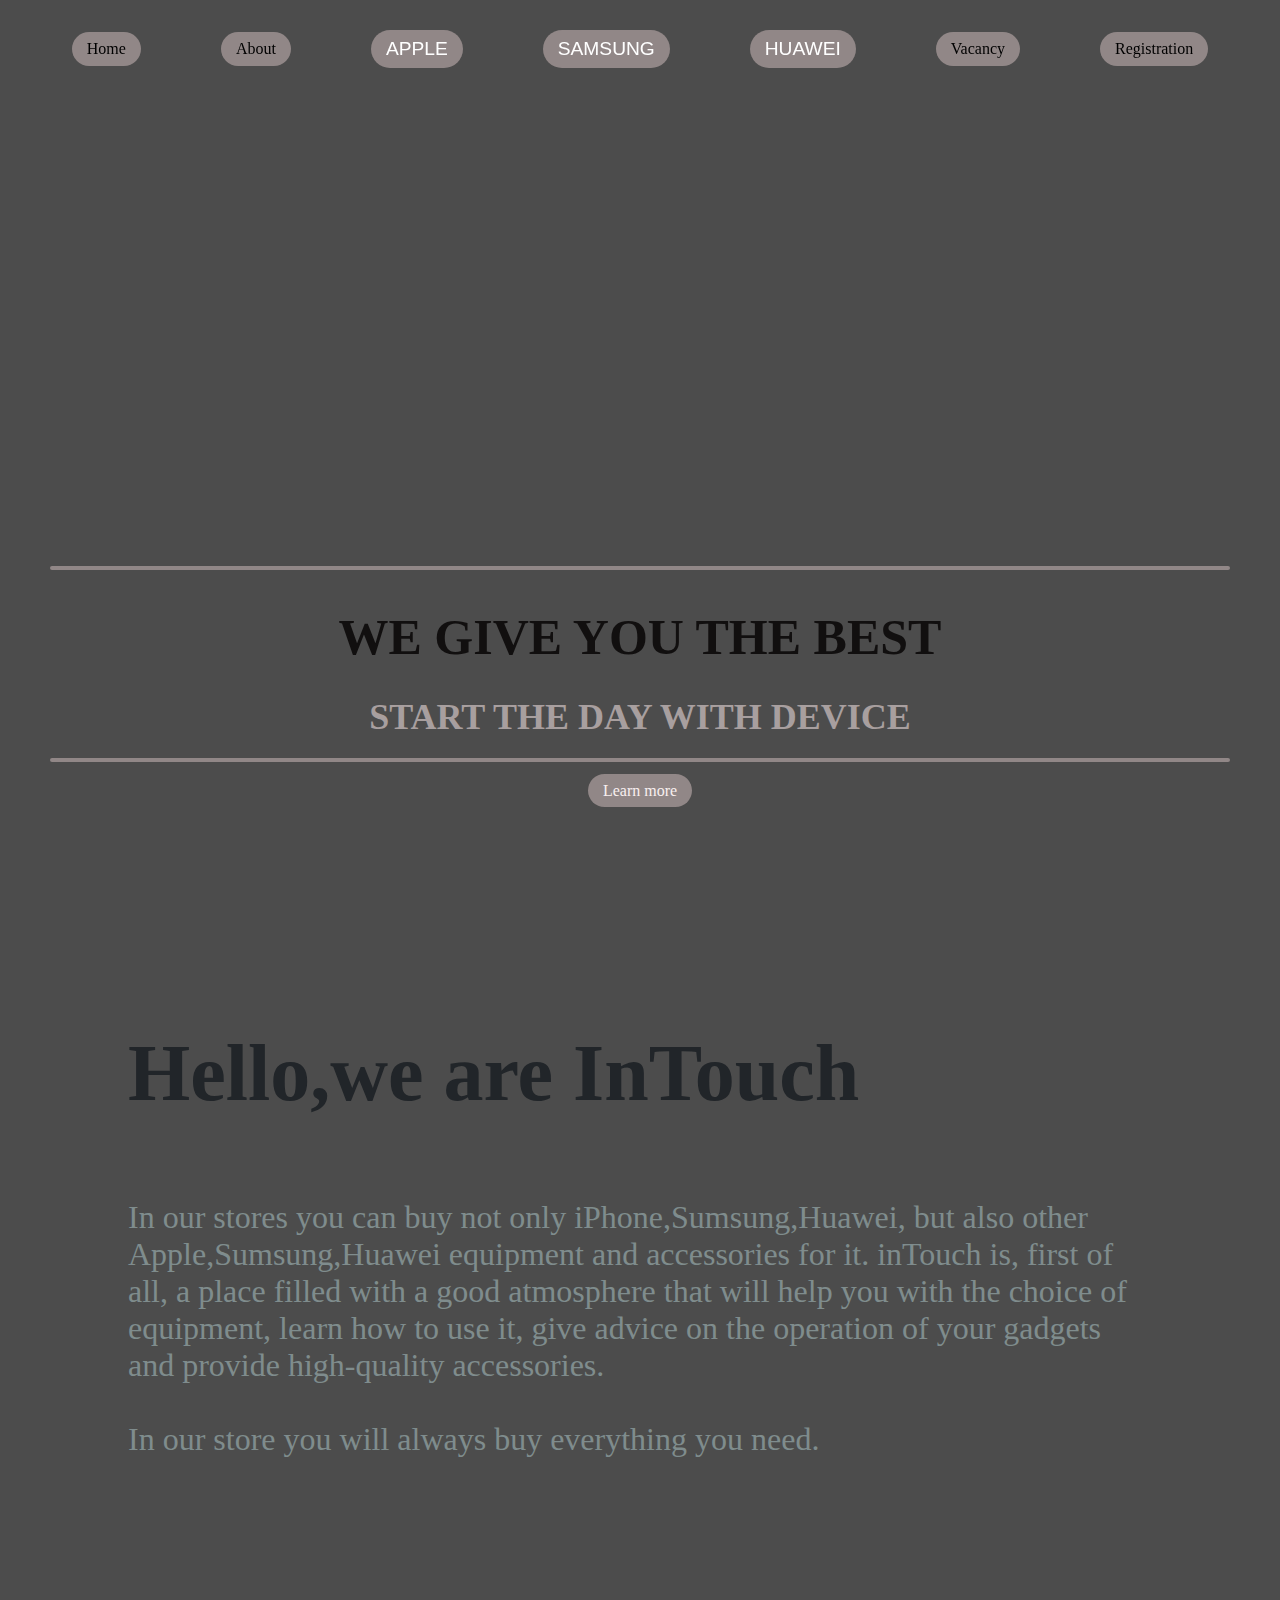
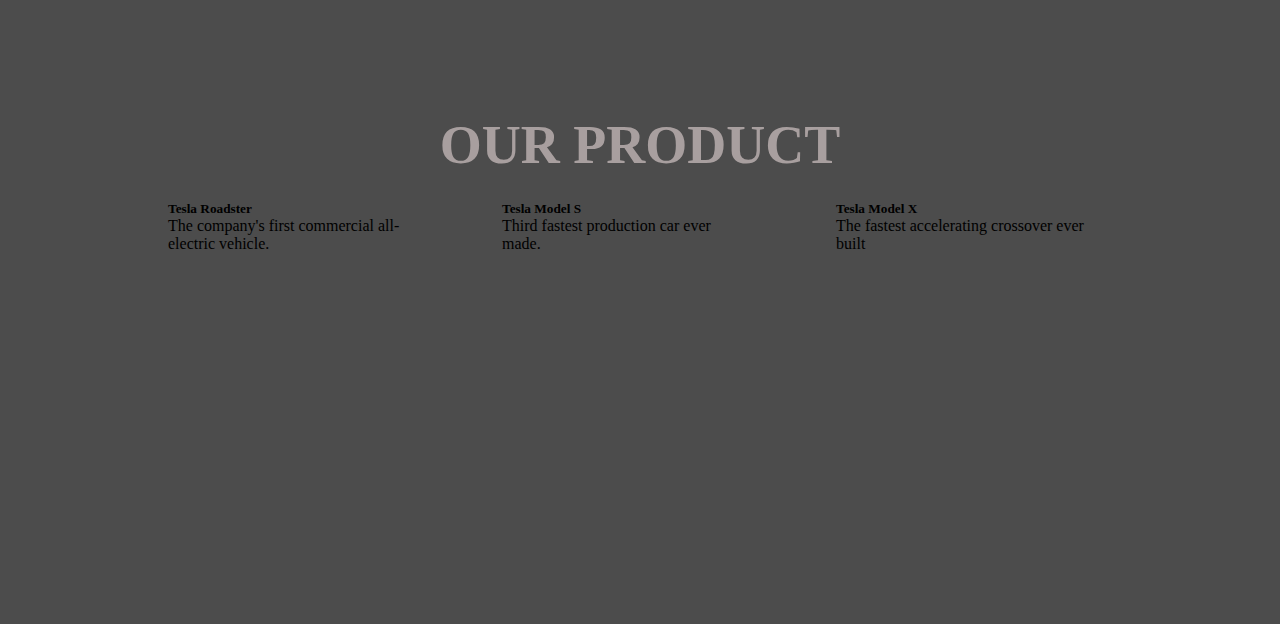
==== index.html @ 9c396df7 "i commit" ====
<!DOCTYPE html>
<html lang="en">
<head>
    <meta charset="UTF-8">
    <meta http-equiv="X-UA-Compatible" content="IE=edge">
    <meta name="viewport" content="width=device-width, initial-scale=1.0">
    <link rel="shortcut icon" href="C:\Users\Asus\OneDrive\Рабочий стол\IMG_2872.PNG">
    <link rel="stylesheet" href="index.css">
    <title>In Touch</title>
</head>
<body>
 
   <nav class="navigation">
   
    <ul class="links"> 
       <nav class="t1"> <li class="ctn"><a href=""style="text-decoration:none;color:black" >Home</a></li></nav>
       <nav class="t7">  <li class="ctn"><a href=""style="text-decoration:none;color:black">About</a></li></nav> 
       <nav class="t2"> <li class="ctn"><a href="apple.htmlS"style="text-decoration:none;color:white">APPLE</a></li></nav> 
       <nav class="t3">  <li class="ctn"><a href=""style="text-decoration:none;color:white" >SAMSUNG</a></li></nav> 
        <nav class="t4"> <li class="ctn"><a href=""style="text-decoration:none;color:white" >HUAWEI</a></li></nav> 
         <nav class="t5">  <li class="ctn"><a href=""style="text-decoration:none;color:black">Vacancy</a></li></nav> 
         <nav class="t6">  <li class="ctn"><a href=""style="text-decoration:none;color:black">Registration</a></li></nav> 
         
    </ul>
</nav> 
<header>
       
    <div class="head">
        <div class="line"></div>
       <div class="img"><img src="C:\Users\Nurislam\Desktop\boom.PNG"width="800" alt=""></div>
 
       <h1>WE GIVE YOU THE BEST</h1>
       <h2>START THE DAY WITH DEVICE</h2>
        
        
        <div class="line"></div>
       <div class="t6"><a href="#" class="ctn">Learn more</a></div>
    </div>
</header>



<div class="learn">      
    <div class="about">
            <h2>Hello,we are InTouch</h2>
           
     <p>In our stores you can buy not only iPhone,Sumsung,Huawei, but also other Apple,Sumsung,Huawei equipment and accessories for it. inTouch is, first of all, a place filled with a good atmosphere that will help you with the choice of equipment, learn how to use it, give advice on the operation of your gadgets and provide high-quality accessories.
    <br>
    <br>
    
               In our store you will always buy everything you need. </p>

    </div>
   
</div>
<div class="cards">
    <h1>OUR PRODUCT</h1>
<div class="card0 card1">
    <h5>Tesla Roadster </h5>
    <p>The company's first commercial all-electric vehicle.</p>
</div>
<div class="card0 card2">
    <h5>Tesla Model S </h5>
    <p>Third fastest production car ever made.</p>
</div>
<div class="card0 card3">
    <h5>Tesla Model X  </h5>
    <p>The fastest accelerating crossover ever built</p>
</div>
</div>


















</body>
</html>
---- index.css ----
*{
    margin:0;
    padding: 0;
    box-sizing: border-box;
    

}
html{
    scroll-behavior: smooth;
}


ul{
    list-style: none;
}
.links{
    display: flex;
    align-items: center;


}
.t2{
    font-family:sans-serif;
   font-size: larger;
  
}
.t3{
    font-family:sans-serif;
   font-size: larger;
  
}
.t4{
    font-family:sans-serif;
   font-size: larger;
  
}

.t1:hover{
    transform: translateY(-3px);
    transition-duration: 0.5s;

}
.t2:hover{
    transform: translateY(-3px);
    transition-duration: 0.5s;
    cursor: pointer;
}
.t3:hover{
    transform: translateY(-3px);
    transition-duration: 0.5s;
}
.t4:hover{
    transform: translateY(-3px);
    transition-duration: 0.5s;
}
.t5:hover{
    transform: translateY(-3px);
    transition-duration: 0.5s;
}

.t6:hover{
    transform: translateY(-3px);
    transition-duration: 0.5s;
}
.t7:hover{
    transform: translateY(-3px);
    transition-duration: 0.5s;
    cursor: pointer;
}




.links li{
    margin: 0 40px;
  

}
a{
    text-decoration: none;
}
.navigation{
    position: fixed;
    top: 10px;
    left: 0;
    display: flex;
    flex-direction: row;
    width: 100%;
    justify-content: center;
    align-items: center;
    padding: 20px;
    color: whitesmoke;

}
header{
    width:100%;
    height: 100vh;
    background-image:linear-gradient(rgba(0,0,0,0.7),rgba(0,0,0,0.7)), url(https://phonoteka.org/uploads/posts/2021-07/1625237947_13-phonoteka-org-p-belii-mramor-s-zolotom-oboi-oboi-krasivo-15.jpg);
    background-position: bottom;
    background-size: cover;
    display: flex;
    align-items: flex-end;
    justify-content: center;
    
}

.head{
    margin-bottom: 100px;
    color: rgb(145, 135, 135);
    text-align: center;
    
}
.head h2{
    font-size: 4vmin;
    color:rgb(168, 159, 159);
   
}
.line{
    width: 1180px;
    height: 4px;
    background: rgb(145, 135, 135);
    margin: 20px auto;
    border-radius: 5px;
}
.head h1{
    font-size: 50px;
    margin-top: 0px;
    margin-bottom: 30px;
    color: rgb(17, 15, 15);
}
.ctn{
    padding: 8px 15px;
    background: rgb(145, 135, 135);
    border-radius: 30px;
    color: rgb(248, 239, 239);
    
}


.learn{
    background-image:linear-gradient(rgba(0,0,0,0.7),rgba(0,0,0,0.7)), url(https://phonoteka.org/uploads/posts/2021-07/1625237947_13-phonoteka-org-p-belii-mramor-s-zolotom-oboi-oboi-krasivo-15.jpg);
    padding: 8rem;
    
}
.learn .about{
width: 100%;
}

.learn .about h2{
color:#212529;
font-size: 5rem;
padding-bottom: 5rem;

}
.learn .about p{
    color: #7f8c8d;
    font-size:2rem;
  
    }
    .card0{
        width: 300px;
        height: 300px;
        display: inline-block;
        
        border-radius: 10px;
        padding: 15px 25px;
        box-sizing: border-box;
        cursor: pointer;
        margin: 10px 15px;
        
        background-size: cover;
        transition: transform 0.5s;
    }
    .card1{
        background-image: url(https://wallpapercave.com/wp/wp4998022.jpg);
        
    }
    .card2{
        background-image: url(https://mobimg.b-cdn.net/v3/fetch/0a/0ad60e4e07fc3da86b17665fac0511e5.jpeg);
    }
    .card3{
        background-image: url(https://w0.peakpx.com/wallpaper/571/819/HD-wallpaper-tesla-x-modelx.jpg);
    }
    
    .cards{
        background-image:linear-gradient(rgba(0,0,0,0.7),rgba(0,0,0,0.7)), url(https://phonoteka.org/uploads/posts/2021-07/1625237947_13-phonoteka-org-p-belii-mramor-s-zolotom-oboi-oboi-krasivo-15.jpg);
    padding: 8rem;
   align-items: center;

    }

   .cards h1{
    font-size: 6vmin;
    color:rgb(168, 159, 159);
    text-align: center;
   

    }
@media only screen and (max-width:850px) {
    .navigation{
        padding: 0;
    }
    
    
    .links{
        flex-direction: column;
       
        justify-content: center;
        background-image:linear-gradient(rgba(0,0,0,0.7),rgba(0,0,0,0.7)), url(https://phonoteka.org/uploads/posts/2021-07/1625237947_13-phonoteka-org-p-belii-mramor-s-zolotom-oboi-oboi-krasivo-15.jpg);
       
    }
   
    .links li{
        margin:10px auto;
    }
   
    
}
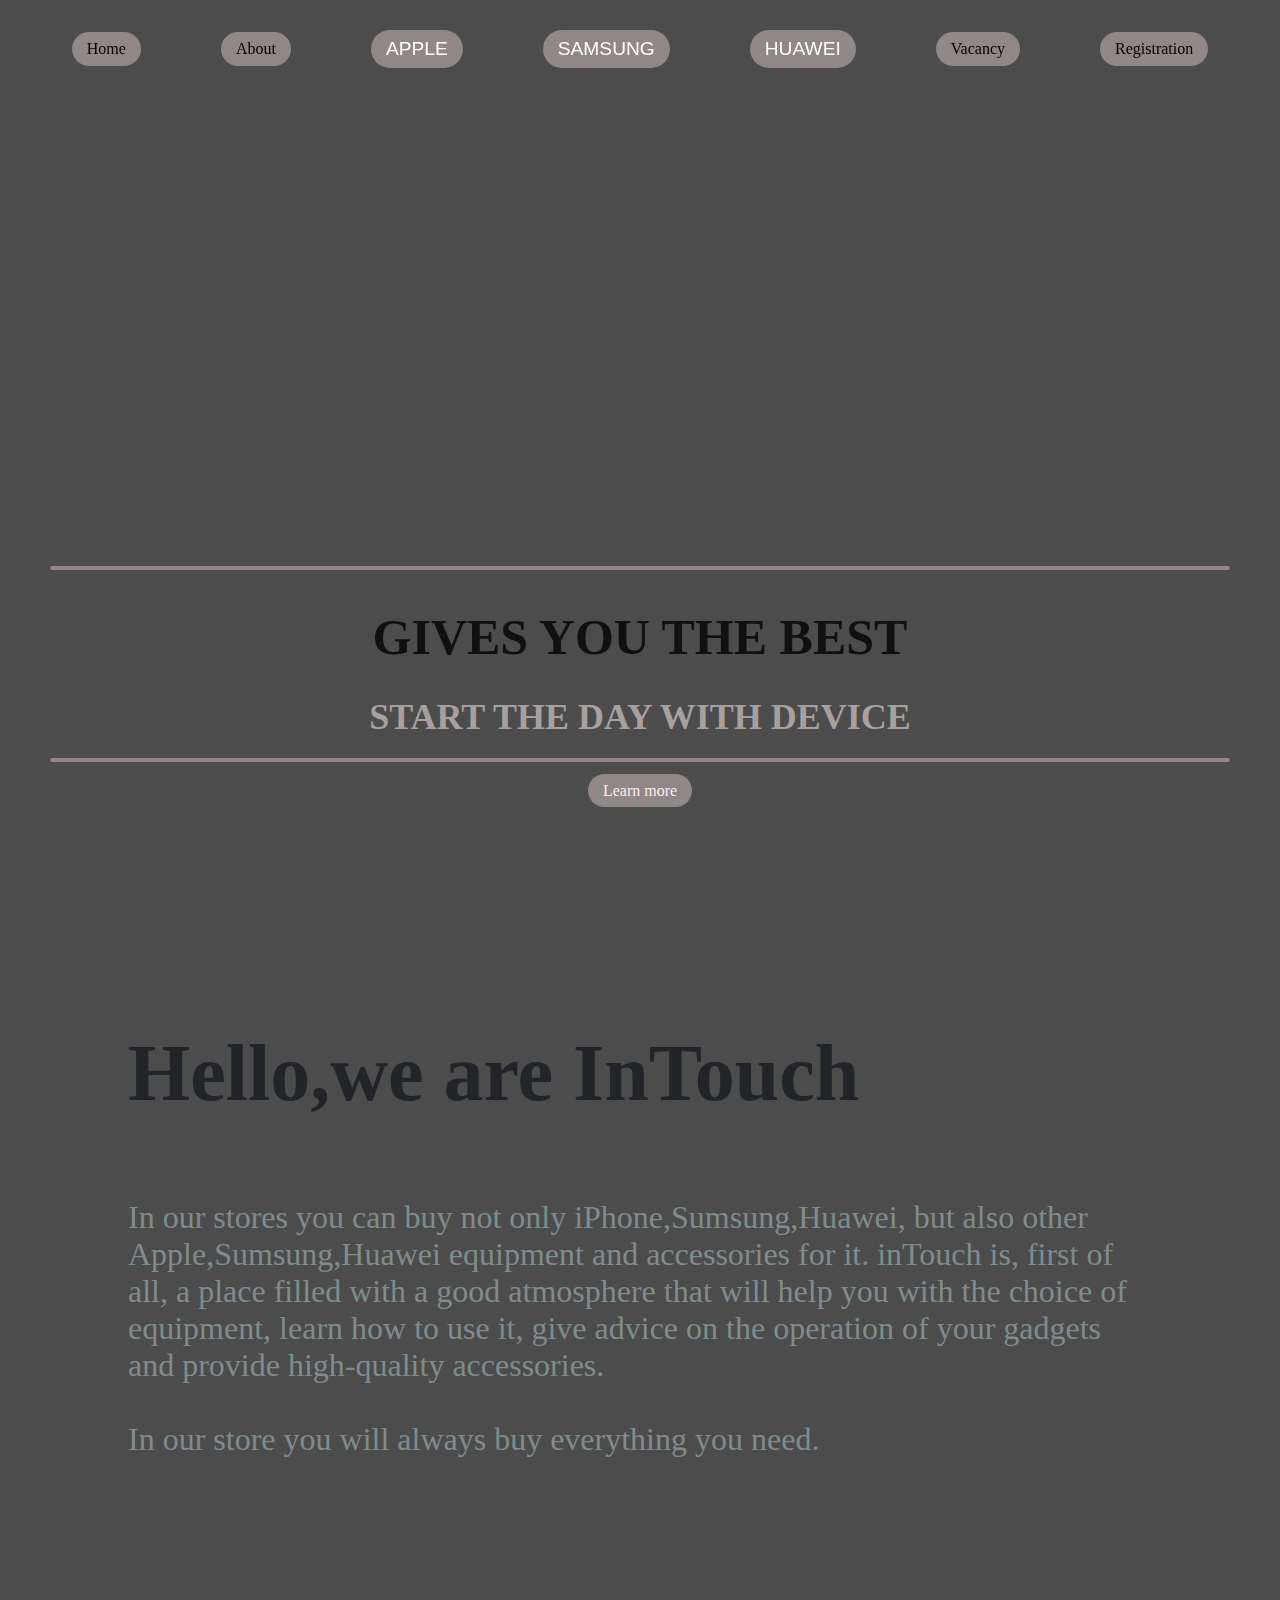
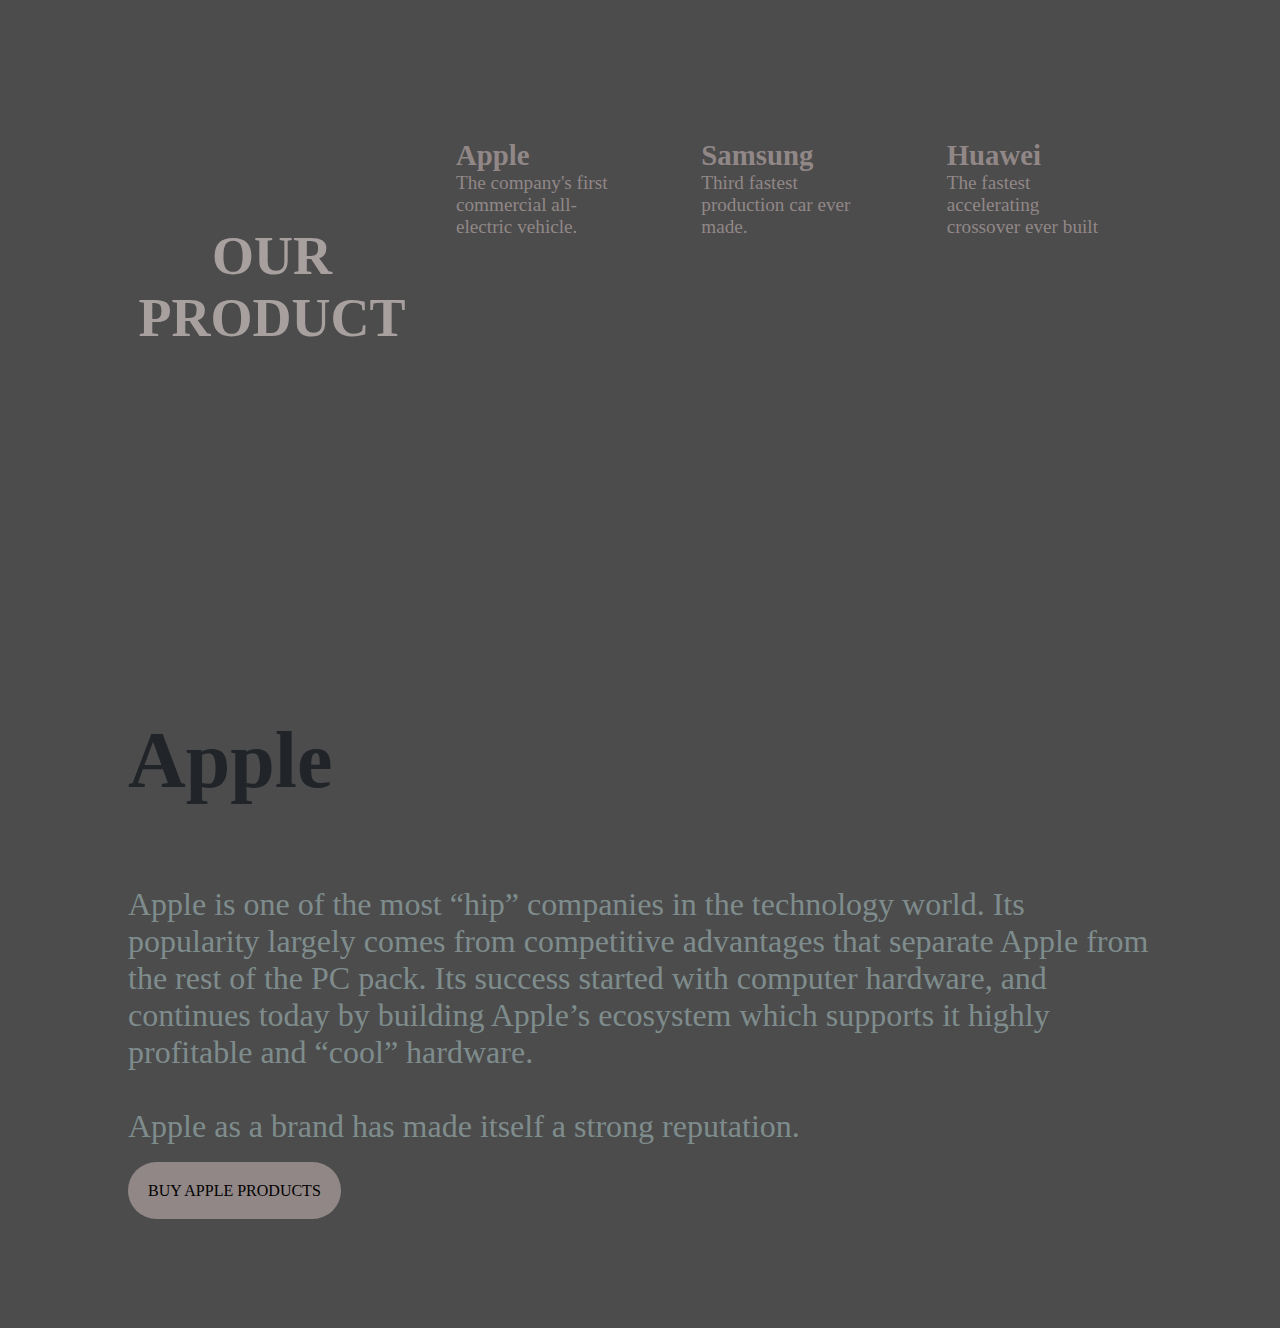
==== commit ce9c700c: "i commit" ====
--- a/index.html
+++ b/index.html
@@ -27,14 +27,14 @@
        
     <div class="head">
         <div class="line"></div>
-       <div class="img"><img src="C:\Users\Nurislam\Desktop\boom.PNG"width="800" alt=""></div>
+       <div class="img"><img src="C:\Users\Asus\OneDrive\Рабочий стол\IMG_2909.PNG"width="800" alt=""></div>
  
-       <h1>WE GIVE YOU THE BEST</h1>
+       <h1>GIVES YOU THE BEST</h1>
        <h2>START THE DAY WITH DEVICE</h2>
         
         
         <div class="line"></div>
-       <div class="t6"><a href="#" class="ctn">Learn more</a></div>
+       <div class="t6"><a href="#cards" class="ctn">Learn more</a></div>
     </div>
 </header>
 
@@ -53,38 +53,38 @@
     </div>
    
 </div>
-<div class="cards">
+
+<div id="cards"class="cards">
     <h1>OUR PRODUCT</h1>
-<div class="card0 card1">
-    <h5>Tesla Roadster </h5>
-    <p>The company's first commercial all-electric vehicle.</p>
+<a href="#apple"><div class="card0 card1">
+    <h2 >Apple </h2>
+    <p>The company's first commercial all-electric vehicle.</p></a>
 </div>
 <div class="card0 card2">
-    <h5>Tesla Model S </h5>
+    <h2>Samsung </h2>
     <p>Third fastest production car ever made.</p>
 </div>
 <div class="card0 card3">
-    <h5>Tesla Model X  </h5>
+    <h2>Huawei  </h2>
     <p>The fastest accelerating crossover ever built</p>
 </div>
 </div>
 
-
-
-
-
-
-
-
-
-
-
-
-
-
-
-
-
-
-</body>
-</html>+      
+       <div id="apple" class="apple">      
+        <div class="about1">
+                <h1>Apple</h1>
+               
+         <p>Apple is one of the most “hip” companies in the technology world. Its popularity largely comes from competitive advantages that separate Apple from the rest of the PC pack. Its success started with computer hardware, and continues today by building Apple’s ecosystem which supports it highly profitable and “cool” hardware.
+        <br>
+        <br>
+        
+        Apple as a brand has made itself a strong reputation. 
+        <br>
+        <br>
+        <div class="t6"><a href="apple.html" class="ctn1">BUY APPLE PRODUCTS</a></div>
+    </p>
+    
+        </div>
+    </div>
+  --- a/index.css
+++ b/index.css
@@ -135,7 +135,14 @@
     color: rgb(248, 239, 239);
     
 }
-
+.ctn1{
+    padding: 20px 20px;
+    background: rgb(145, 135, 135);
+    border-radius: 30px;
+    color: rgb(1, 0, 0);
+    font-family:Georgia, 'Times New Roman', Times, serif;
+    
+}
 
 .learn{
     background-image:linear-gradient(rgba(0,0,0,0.7),rgba(0,0,0,0.7)), url(https://phonoteka.org/uploads/posts/2021-07/1625237947_13-phonoteka-org-p-belii-mramor-s-zolotom-oboi-oboi-krasivo-15.jpg);
@@ -158,44 +165,82 @@
   
     }
     .card0{
-        width: 300px;
-        height: 300px;
+        width: 280px;
+        height: 325px;
         display: inline-block;
-        
         border-radius: 10px;
         padding: 15px 25px;
         box-sizing: border-box;
         cursor: pointer;
         margin: 10px 15px;
-        
+        background-position:center();
         background-size: cover;
         transition: transform 0.5s;
+        font-size: larger;
+    
+      
+        
     }
     .card1{
-        background-image: url(https://wallpapercave.com/wp/wp4998022.jpg);
-        
+       
+        background-image: url(https://i.pinimg.com/originals/cc/4a/62/cc4a62534f5886c45a1122e668ebc25d.jpg);
     }
     .card2{
-        background-image: url(https://mobimg.b-cdn.net/v3/fetch/0a/0ad60e4e07fc3da86b17665fac0511e5.jpeg);
+        background-image: url(https://i.pinimg.com/236x/47/0a/ce/470acea0d9ef7e5a73201a8238e8c3f3.jpg);
     }
     .card3{
-        background-image: url(https://w0.peakpx.com/wallpaper/571/819/HD-wallpaper-tesla-x-modelx.jpg);
-    }
+        background-image: url(https://i.pinimg.com/474x/be/2e/07/be2e07f7ed7f13431ddb05d79ebff0f0.jpg);
+    }
+    .card0:hover{
+        transform: translateY(-20px);
+    }
+    
     
     .cards{
         background-image:linear-gradient(rgba(0,0,0,0.7),rgba(0,0,0,0.7)), url(https://phonoteka.org/uploads/posts/2021-07/1625237947_13-phonoteka-org-p-belii-mramor-s-zolotom-oboi-oboi-krasivo-15.jpg);
     padding: 8rem;
-   align-items: center;
-
+    display: flex;
+    justify-content: center;
+    align-items: center;
+    
+
+
+    }
+    .cards h2{
+        color:rgb(145,135,135);
+    }
+    .cards p{
+        color:rgb(145,135,135);
     }
 
    .cards h1{
     font-size: 6vmin;
     color:rgb(168, 159, 159);
     text-align: center;
-   
-
-    }
+
+    }
+    .apple{
+        background-image:linear-gradient(rgba(0,0,0,0.7),rgba(0,0,0,0.7)), url(https://phonoteka.org/uploads/posts/2021-07/1625237947_13-phonoteka-org-p-belii-mramor-s-zolotom-oboi-oboi-krasivo-15.jpg);
+        padding: 8rem;
+        
+        
+    }
+   
+    .about1{
+    width: 100%;
+    }
+    
+    .about1 h1{
+    color:#212529;
+    font-size: 5rem;
+    padding-bottom: 5rem;
+    
+    }
+   .about1 p{
+        color: #7f8c8d;
+        font-size:2rem;
+      
+        }
 @media only screen and (max-width:850px) {
     .navigation{
         padding: 0;
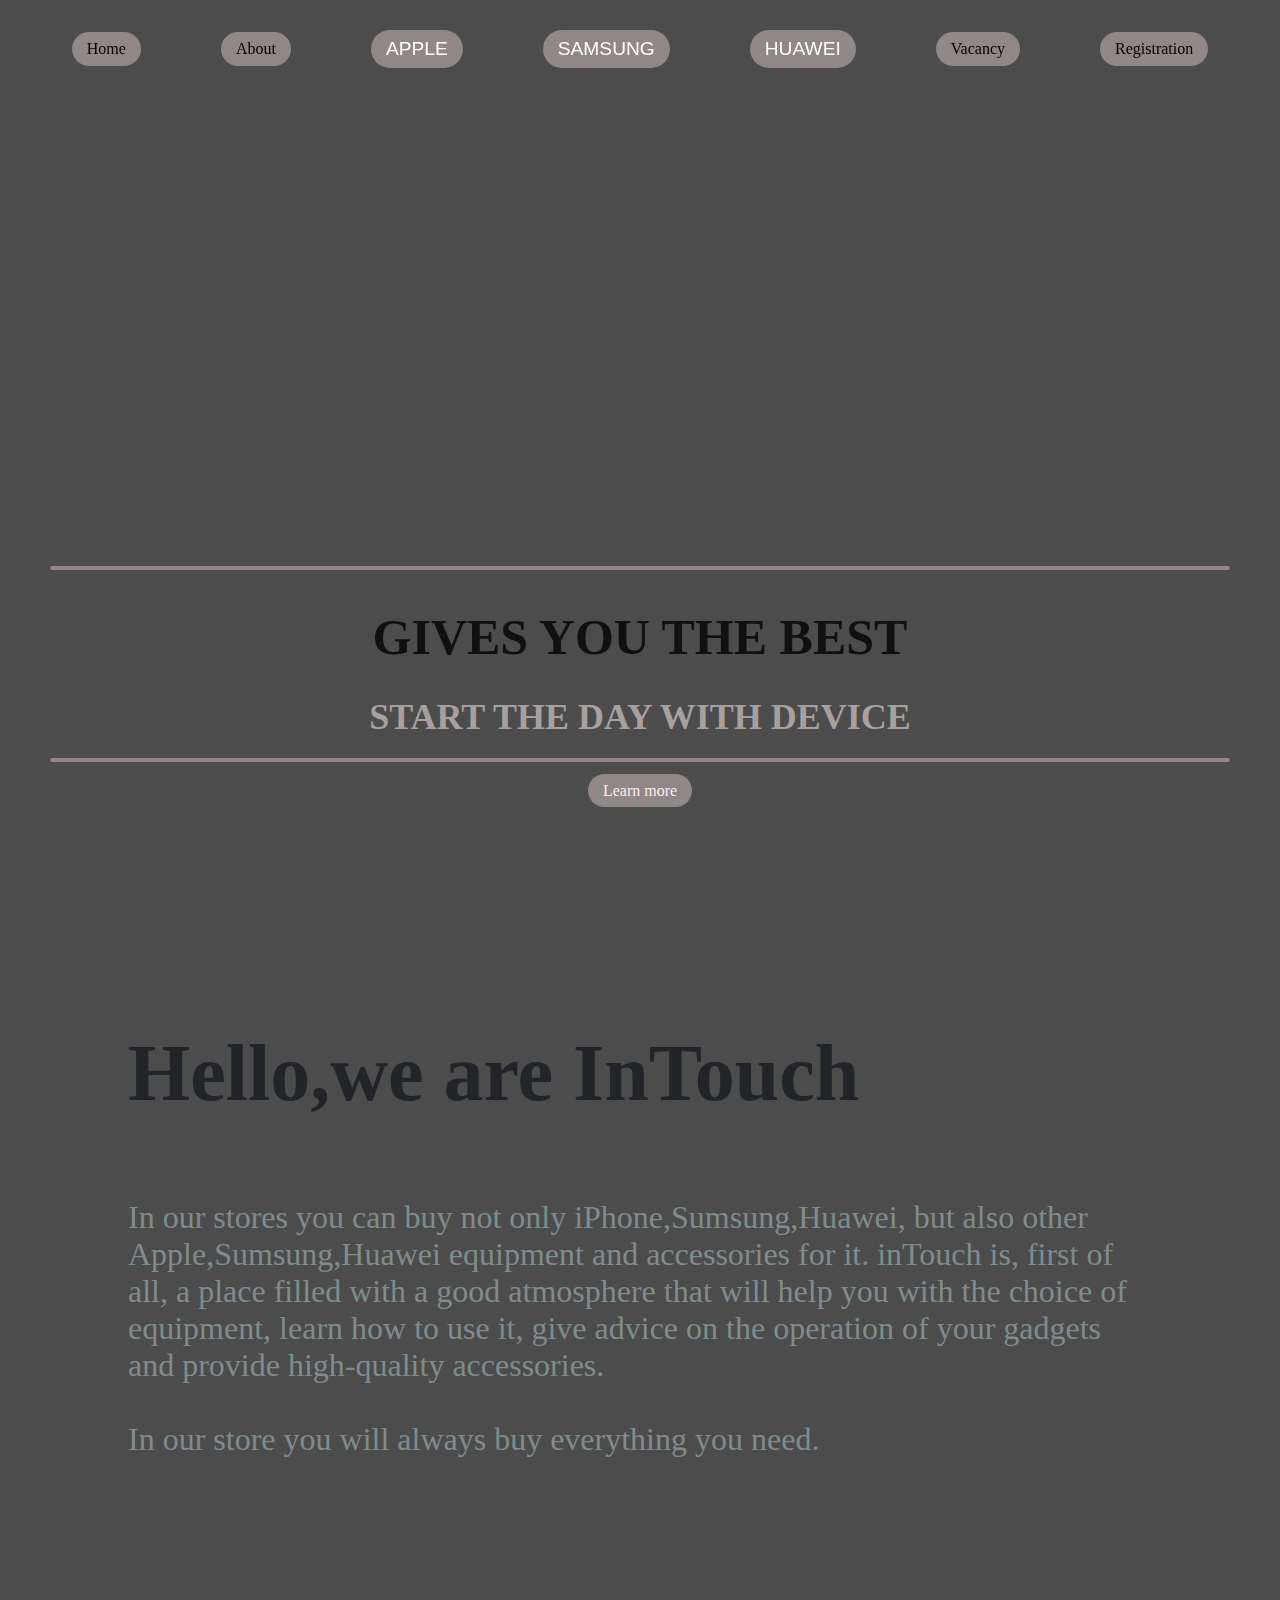
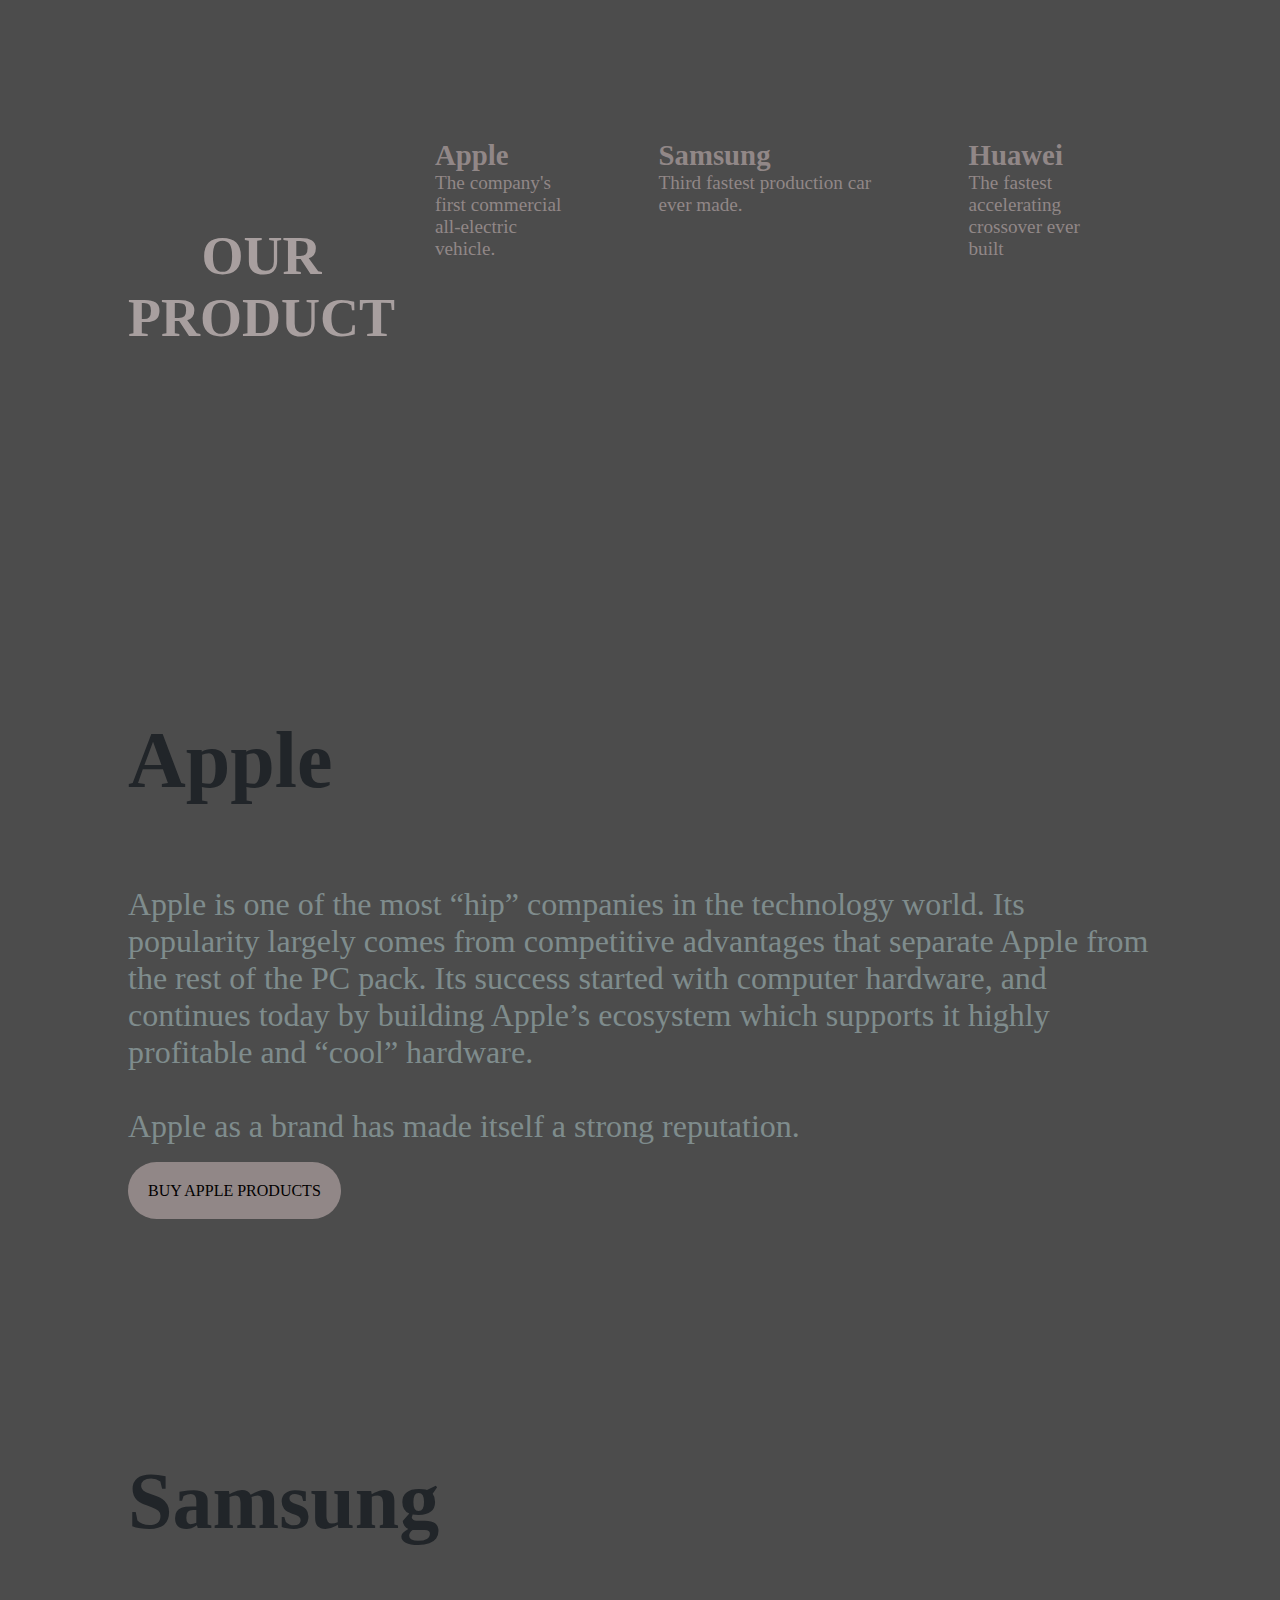
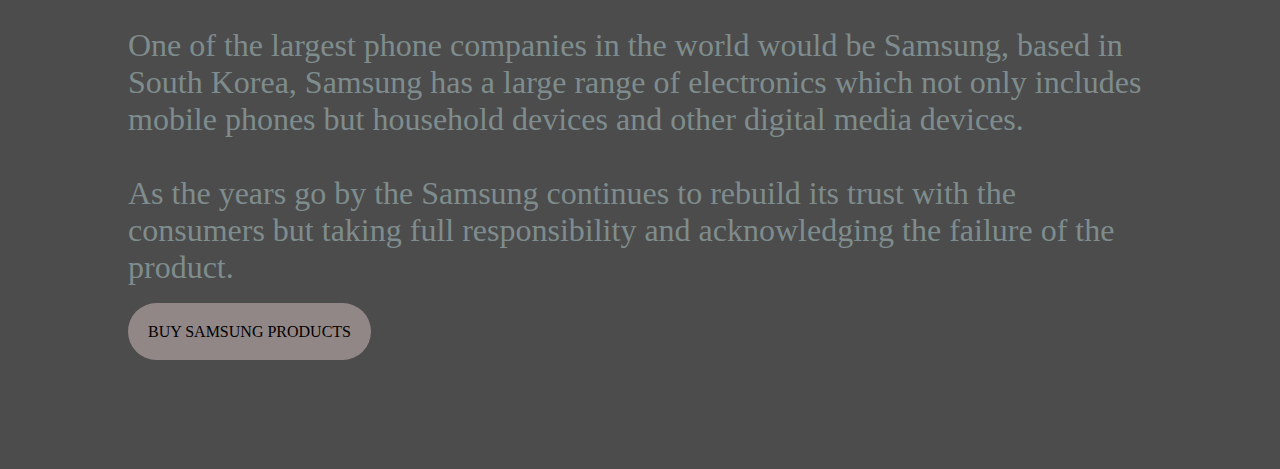
==== commit 00f32d81: "i commit" ====
--- a/index.html
+++ b/index.html
@@ -60,10 +60,11 @@
     <h2 >Apple </h2>
     <p>The company's first commercial all-electric vehicle.</p></a>
 </div>
-<div class="card0 card2">
+<a href="#samsung">
+<div  class="card0 card2">
     <h2>Samsung </h2>
     <p>Third fastest production car ever made.</p>
-</div>
+</div></a>
 <div class="card0 card3">
     <h2>Huawei  </h2>
     <p>The fastest accelerating crossover ever built</p>
@@ -87,4 +88,21 @@
     
         </div>
     </div>
+  
+    <div id="samsung" class="Samsung">      
+        <div class="about2">
+                <h1>Samsung</h1>
+               
+         <p>One of the largest phone companies in the world would be Samsung, based in South Korea, Samsung has a large range of electronics which not only includes mobile phones but household devices and other digital media devices.
+        <br>
+        <br>
+        
+        As the years go by the Samsung continues to rebuild its trust with the consumers but taking full responsibility and acknowledging the failure of the product.
+        <br>
+        <br>
+        <div class="t6"><a href="apple.html" class="ctn1">BUY SAMSUNG PRODUCTS</a></div>
+    </p>
+    
+        </div>
+    </div>
   --- a/index.css
+++ b/index.css
@@ -241,6 +241,26 @@
         font-size:2rem;
       
         }
+.Samsung{
+       background-image:linear-gradient(rgba(0,0,0,0.7),rgba(0,0,0,0.7)), url(https://phonoteka.org/uploads/posts/2021-07/1625237947_13-phonoteka-org-p-belii-mramor-s-zolotom-oboi-oboi-krasivo-15.jpg);
+        padding: 8rem;       
+  }
+       
+    .about2{
+        width: 100%;
+       }
+        
+    .about2 h1{
+        color:#212529;
+        font-size: 5rem;
+        padding-bottom: 5rem;
+        
+     }
+    .about2 p{
+            color: #7f8c8d;
+            font-size:2rem;
+          
+         }       
 @media only screen and (max-width:850px) {
     .navigation{
         padding: 0;
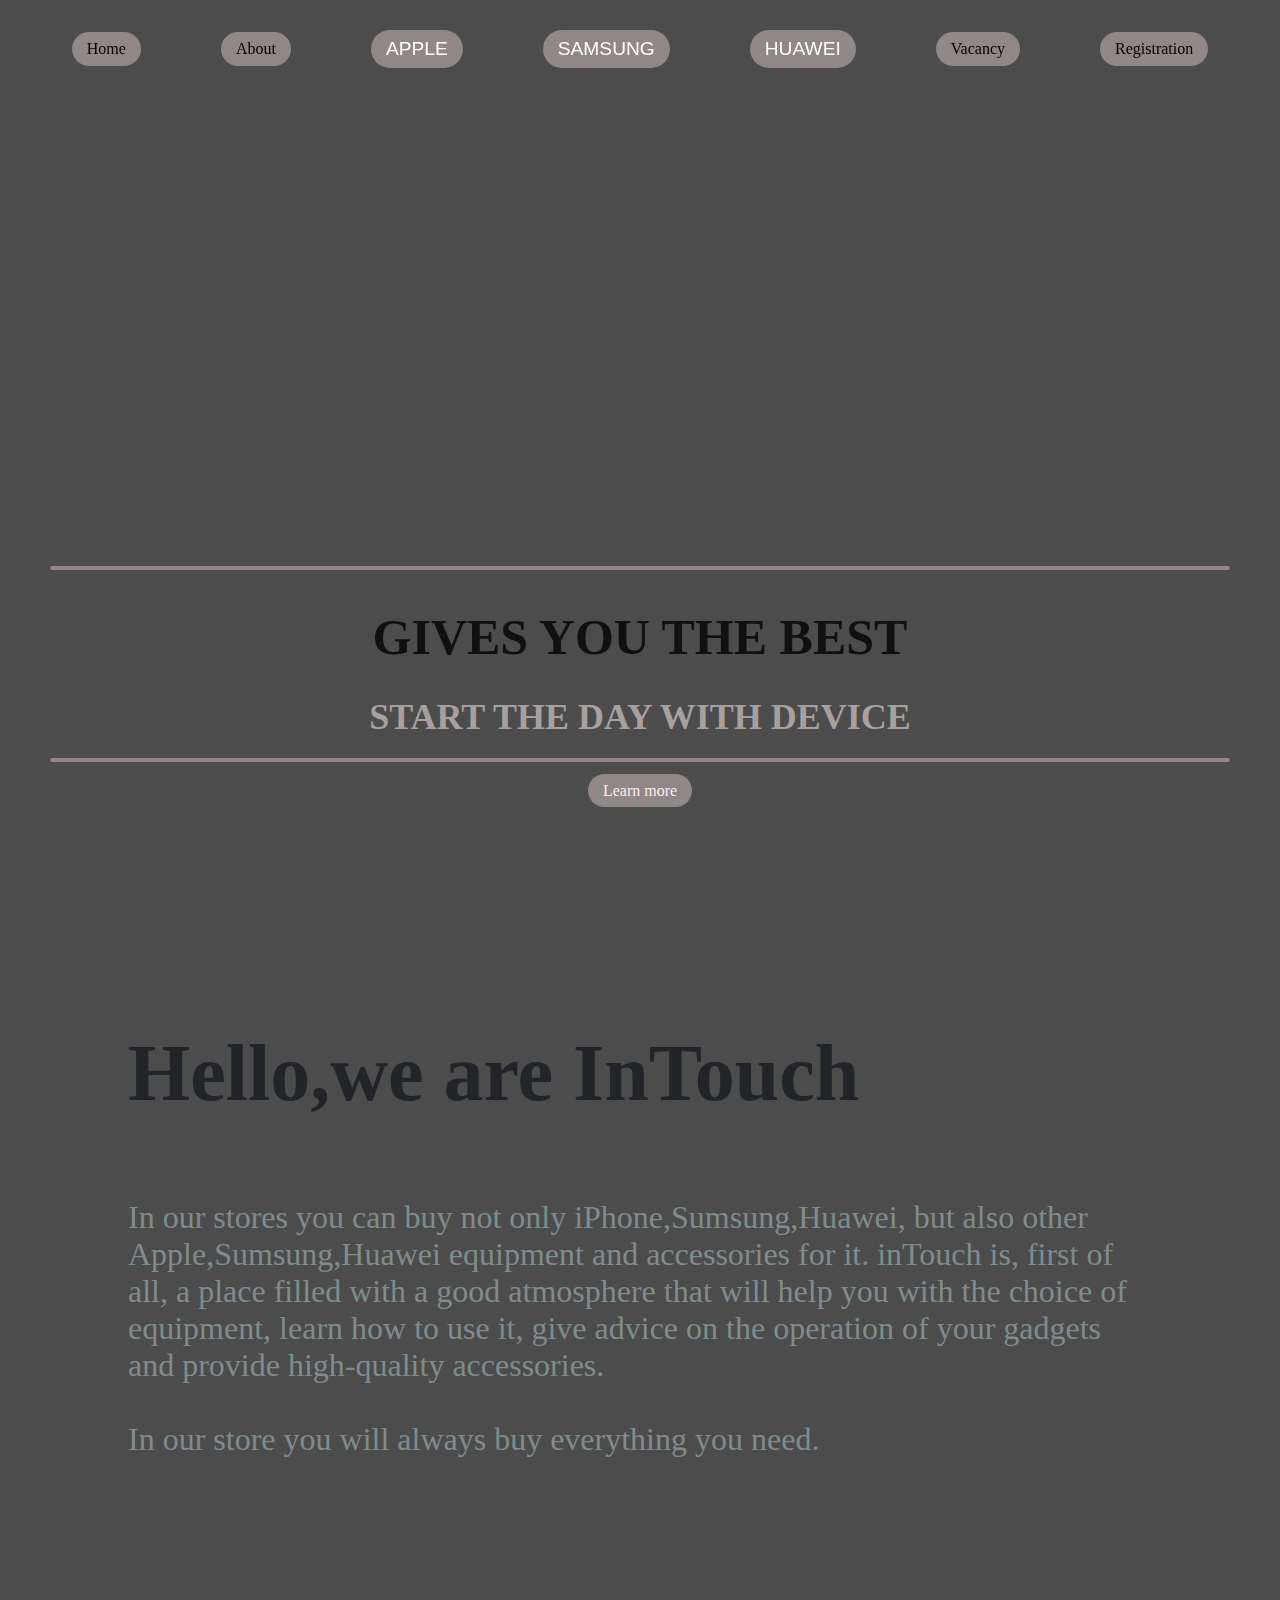
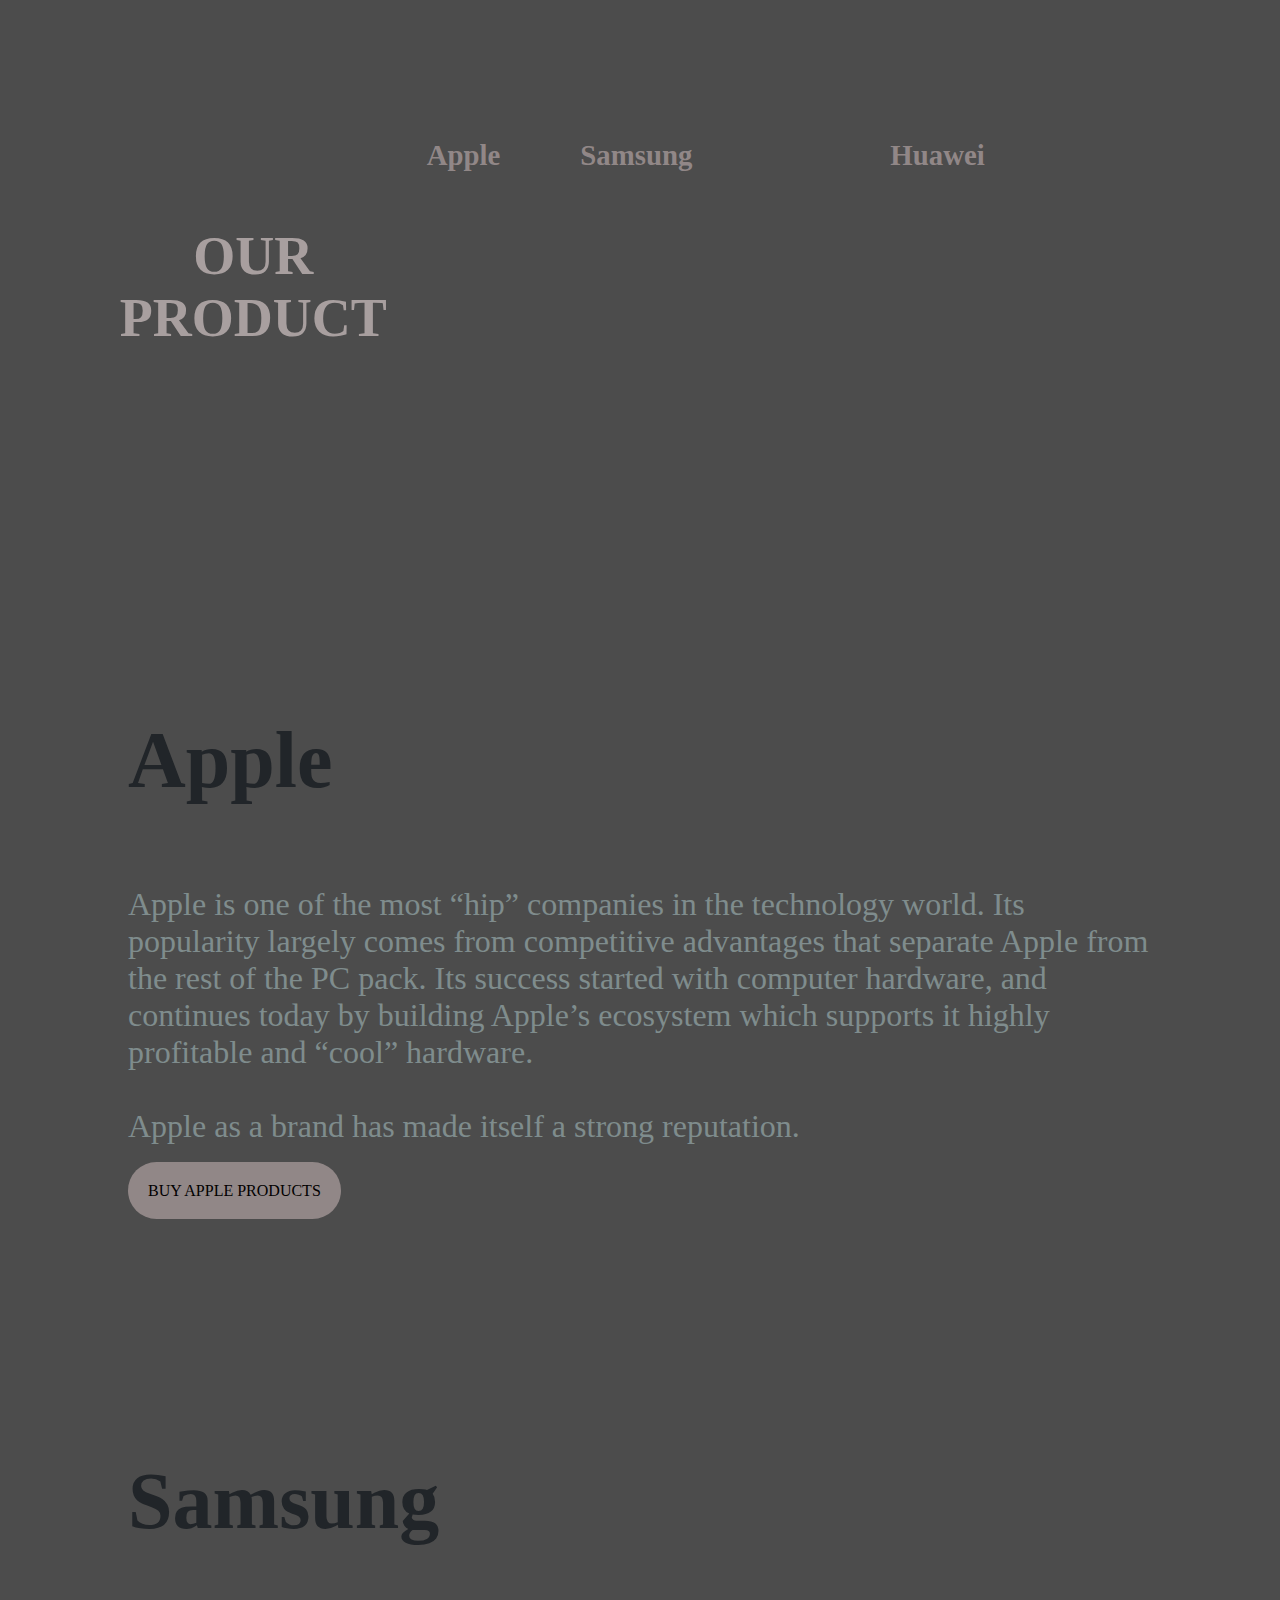
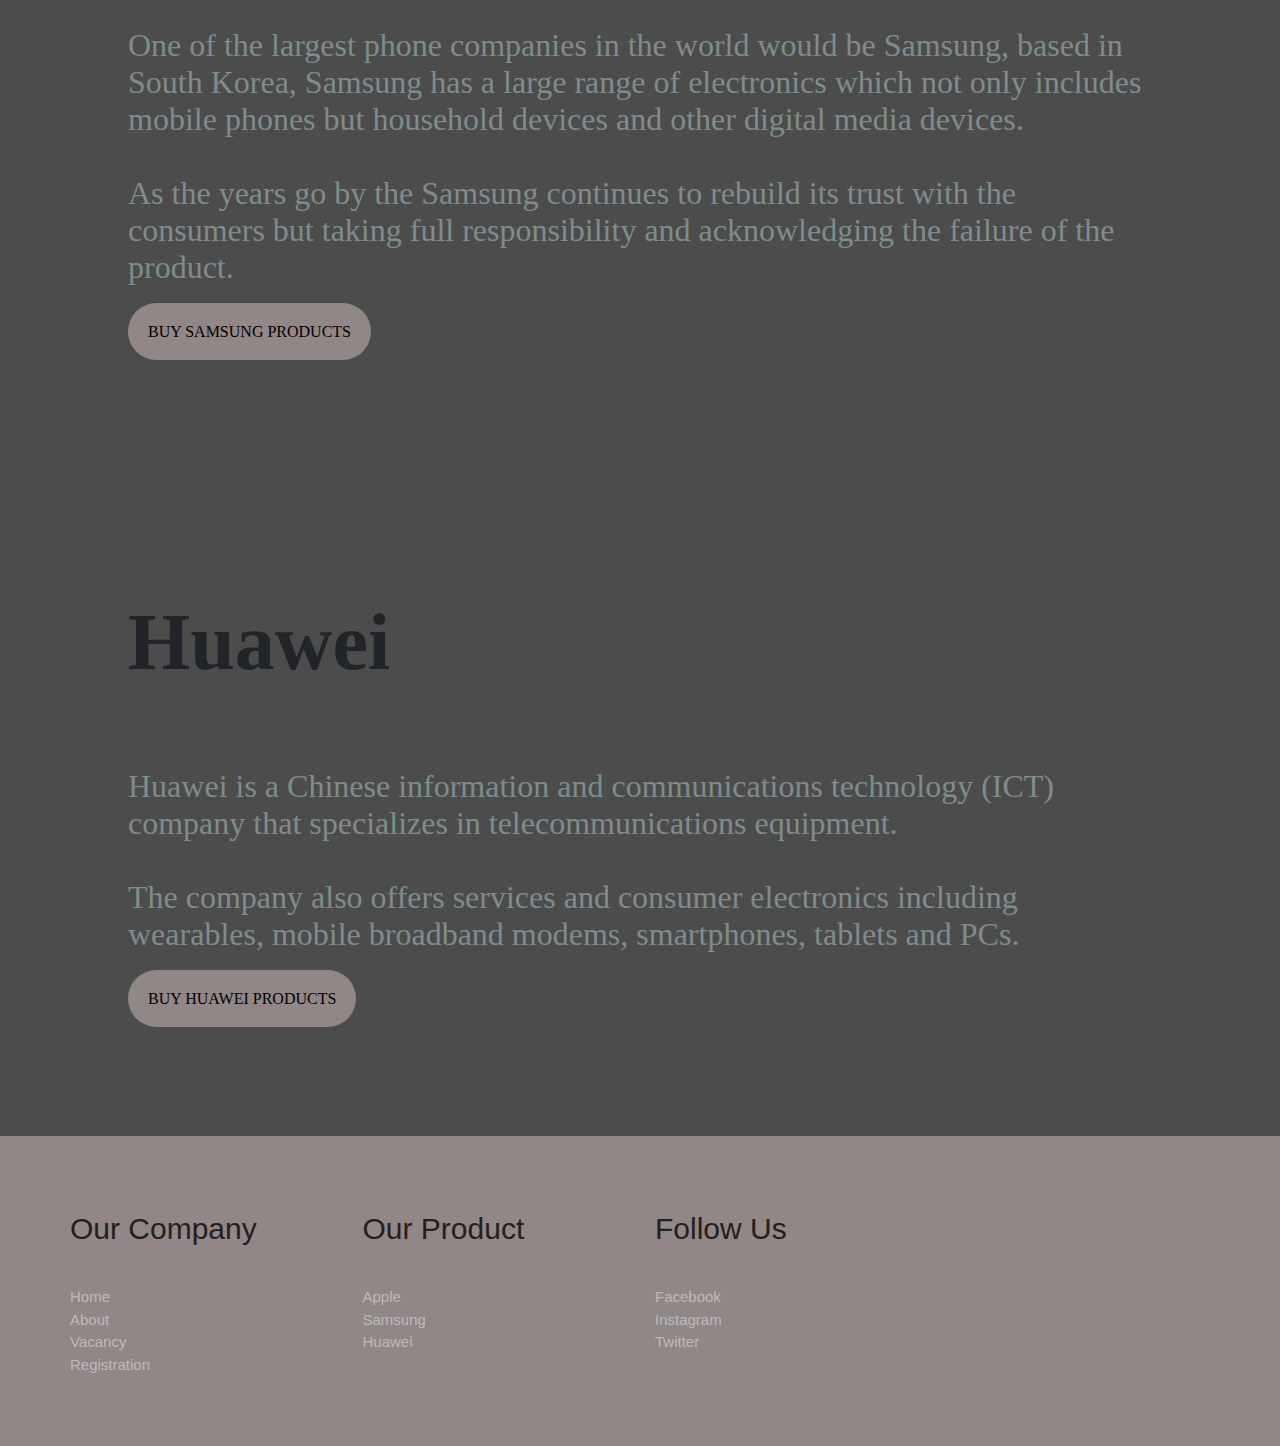
==== commit b6bd9767: "i commit" ====
--- a/index.html
+++ b/index.html
@@ -56,19 +56,21 @@
 
 <div id="cards"class="cards">
     <h1>OUR PRODUCT</h1>
-<a href="#apple"><div class="card0 card1">
+<a href="#apple">
+    <div class="card0 card1">
     <h2 >Apple </h2>
-    <p>The company's first commercial all-electric vehicle.</p></a>
+    <p></p></a>
 </div>
 <a href="#samsung">
 <div  class="card0 card2">
     <h2>Samsung </h2>
-    <p>Third fastest production car ever made.</p>
+    <p></p>
 </div></a>
+<a href="huawei">
 <div class="card0 card3">
     <h2>Huawei  </h2>
-    <p>The fastest accelerating crossover ever built</p>
-</div>
+    <p></p>
+</div></a>
 </div>
 
       
@@ -105,4 +107,58 @@
     
         </div>
     </div>
-  +    <div id="huawei" class="huawei">      
+        <div class="about3">
+                <h1>Huawei</h1>
+               
+         <p>Huawei is a Chinese information and communications technology (ICT) company that specializes in telecommunications equipment.
+        <br>
+        <br>
+        
+        The company also offers services and consumer electronics including wearables, mobile broadband modems, smartphones, tablets and PCs.
+        <br>
+        <br>
+        <div class="t6"><a href="apple.html" class="ctn1">BUY HUAWEI  PRODUCTS</a></div>
+    </p>
+    
+        </div>
+    </div>
+
+<footer class="footer">
+     <div class="container">
+         <div class="row">
+               <div class="footer-col">
+                <h4>Our company</h4>
+                  <ul>
+                      <li><a href="#">Home</a></li>
+                     <li><a href="#">About</a></li>
+                     <li><a href="#">Vacancy</a></li>
+                     <li><a href="#">Registration</a></li>
+                 </ul>
+             </div>
+             <div class="footer-col">
+                  <h4>Our Product</h4>
+                  <ul>
+                     <li><a href="#">Apple</a></li>
+                     <li><a href="#">Samsung</a></li>
+                    <li><a href="#">Huawei</a></li>
+                  
+                  </ul>
+                </div>
+                
+                <div class="footer-col">
+                    <h4>follow us</h4>
+                    <ul>
+                        <li><a href="https://www.facebook.com/profile.php?id=100014016978982">Facebook</a></li>
+                        <li><a href="https://instagram.com/tomirisorynbaeva?igshid=YmMyMTA2M2Y=">Instagram</a></li>
+                       <li><a href="https://twitter.com/?lang=ru">Twitter</a></li>
+                     
+                     </ul>
+            </div>
+          </div>
+       </div>
+      </div>
+   </footer>
+ 
+ </body>
+ </html>--- a/index.css
+++ b/index.css
@@ -260,7 +260,77 @@
             color: #7f8c8d;
             font-size:2rem;
           
-         }       
+         }   
+.huawei{
+            background-image:linear-gradient(rgba(0,0,0,0.7),rgba(0,0,0,0.7)), url(https://phonoteka.org/uploads/posts/2021-07/1625237947_13-phonoteka-org-p-belii-mramor-s-zolotom-oboi-oboi-krasivo-15.jpg);
+             padding: 8rem;       
+}
+            
+ .about3{
+     width: 100%;
+         }
+             
+.about3 h1{
+     color:#212529;
+     font-size: 5rem;
+      padding-bottom: 5rem;
+             
+          }
+ .about3 p{
+       color: #7f8c8d;
+      font-size:2rem;
+               
+    }      
+    .footer{
+        line-height: 1.5;
+        font-family: 'Poppins', sans-serif;
+    }
+   
+    .container{
+        max-width: 1170px;
+        margin:auto;
+    }
+    .row{
+        display: flex;
+        flex-wrap: wrap;
+    }
+    ul{
+        list-style: none;
+    }
+    .footer{
+        background-color: rgb(145, 135, 135);
+        padding: 70px 0;
+    }
+    .footer-col{
+       width: 25%;
+       padding: 0 15px;
+    }
+    .footer-col h4{
+        font-size: 30px;
+        color: #242020;
+        text-transform: capitalize;
+        margin-bottom: 35px;
+        font-weight: 500;
+        position: relative;
+    }
+    
+    .footer-col ul li a{
+        font-size: 15px;
+        text-transform: capitalize;
+        color: #ffffff;
+        text-decoration: none;
+        font-weight: 300;
+        color: #bbbbbb;
+        display: block;
+        transition: all 0.3s ease;
+    }
+    .footer-col ul li a:hover{
+        color: #ffffff;
+        padding-left: 8px;
+    }
+     
+  
+    
 @media only screen and (max-width:850px) {
     .navigation{
         padding: 0;
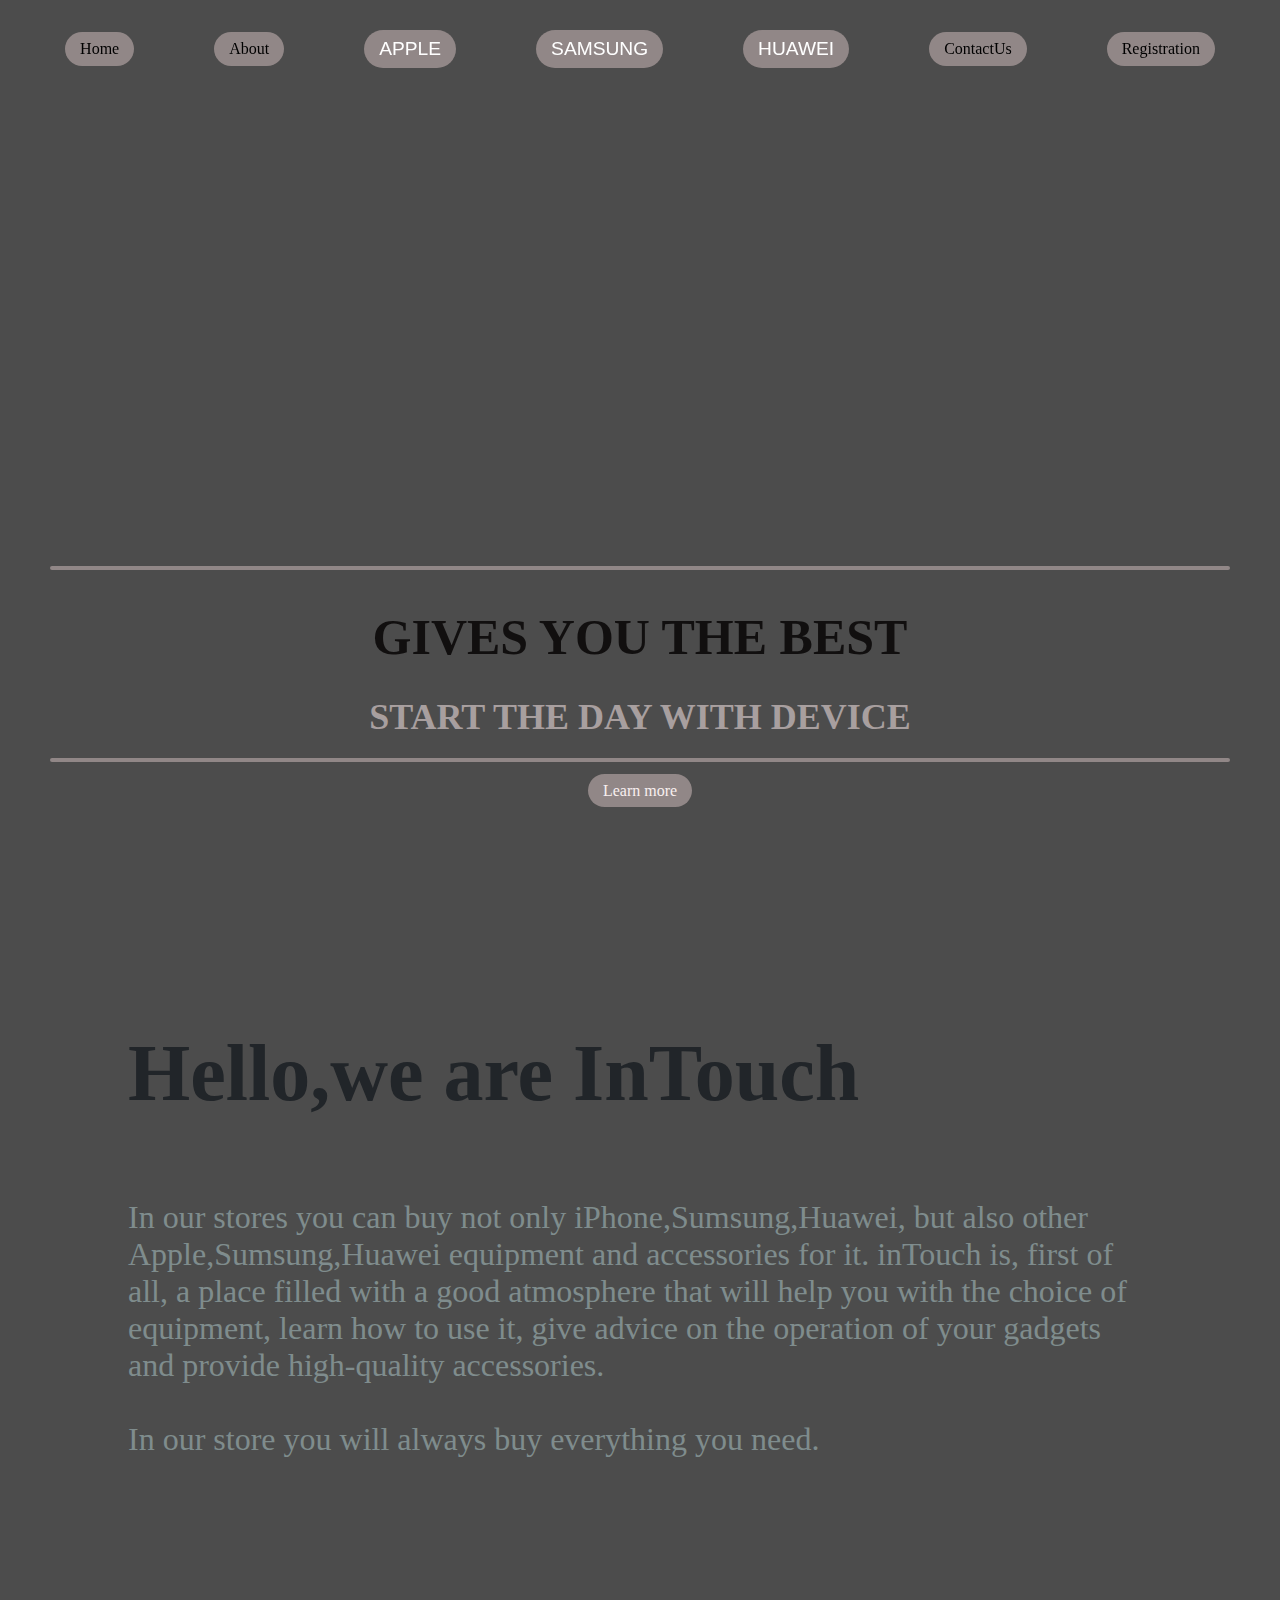
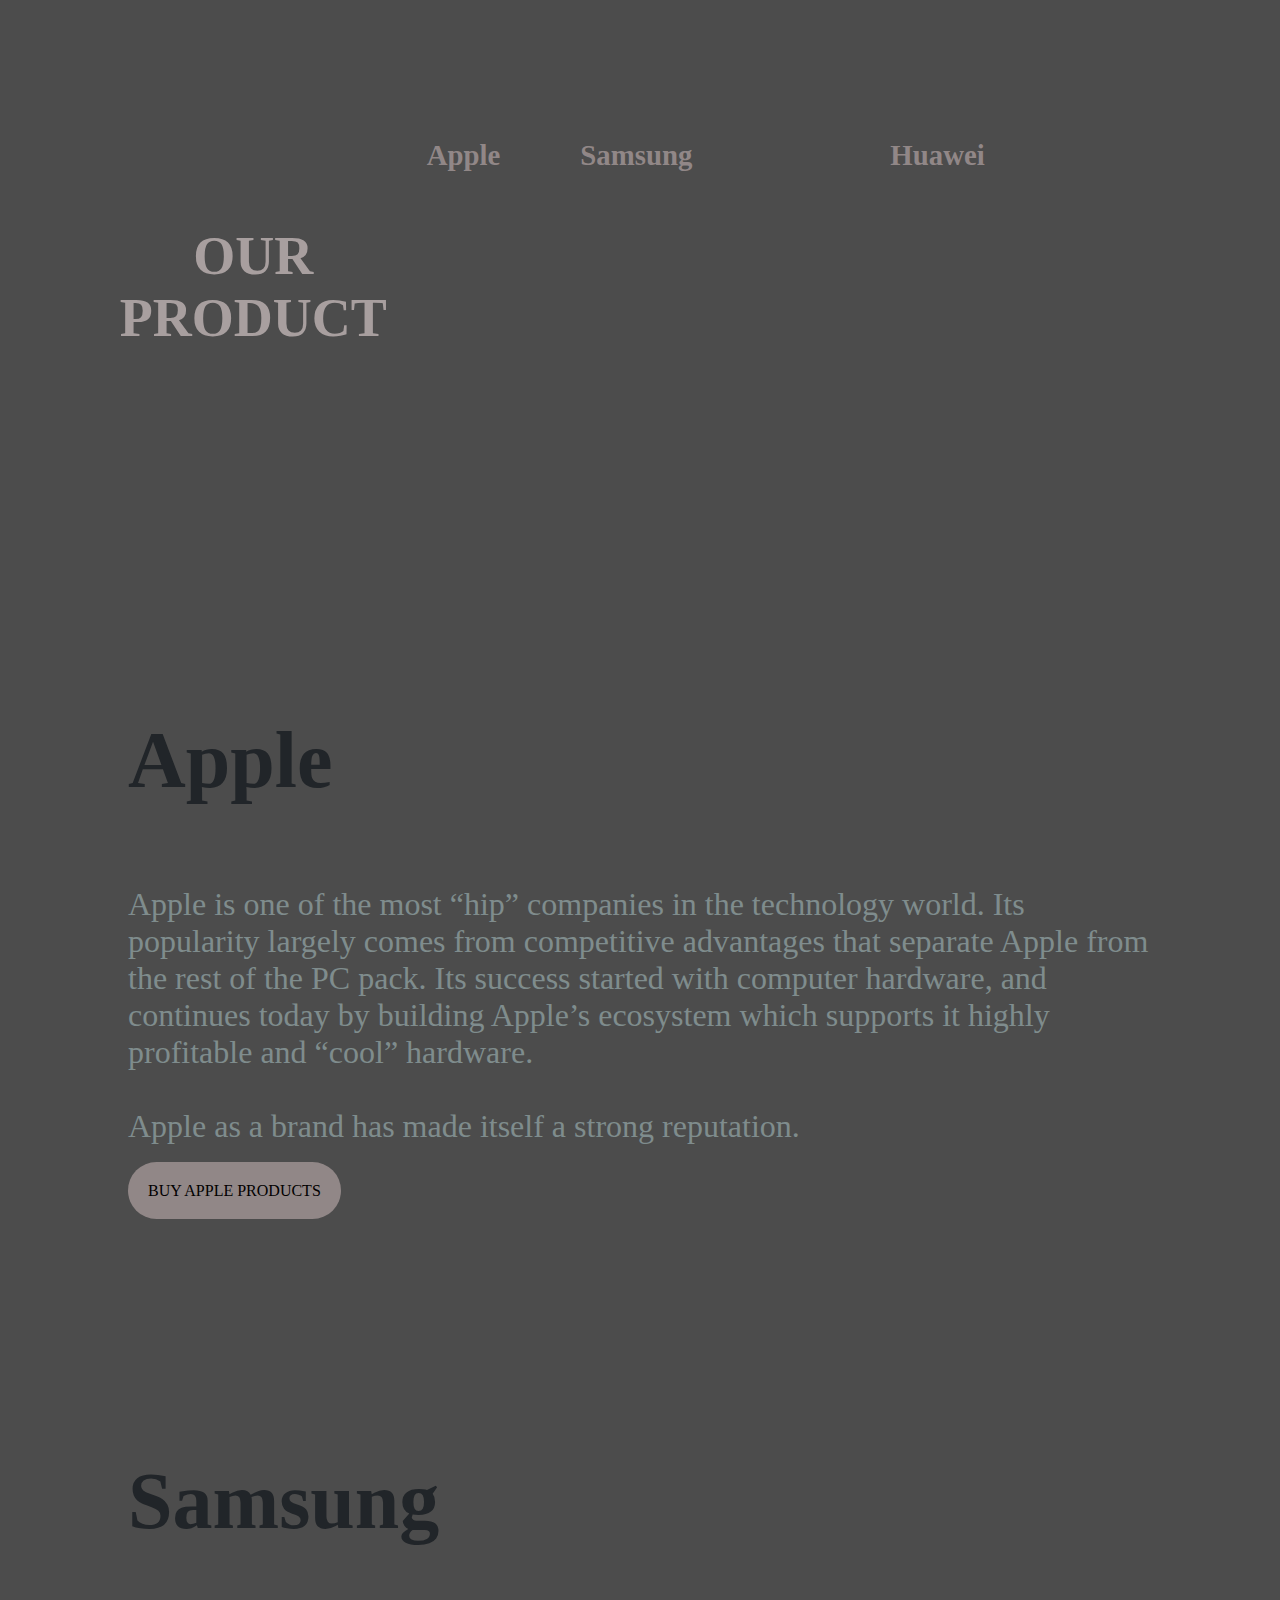
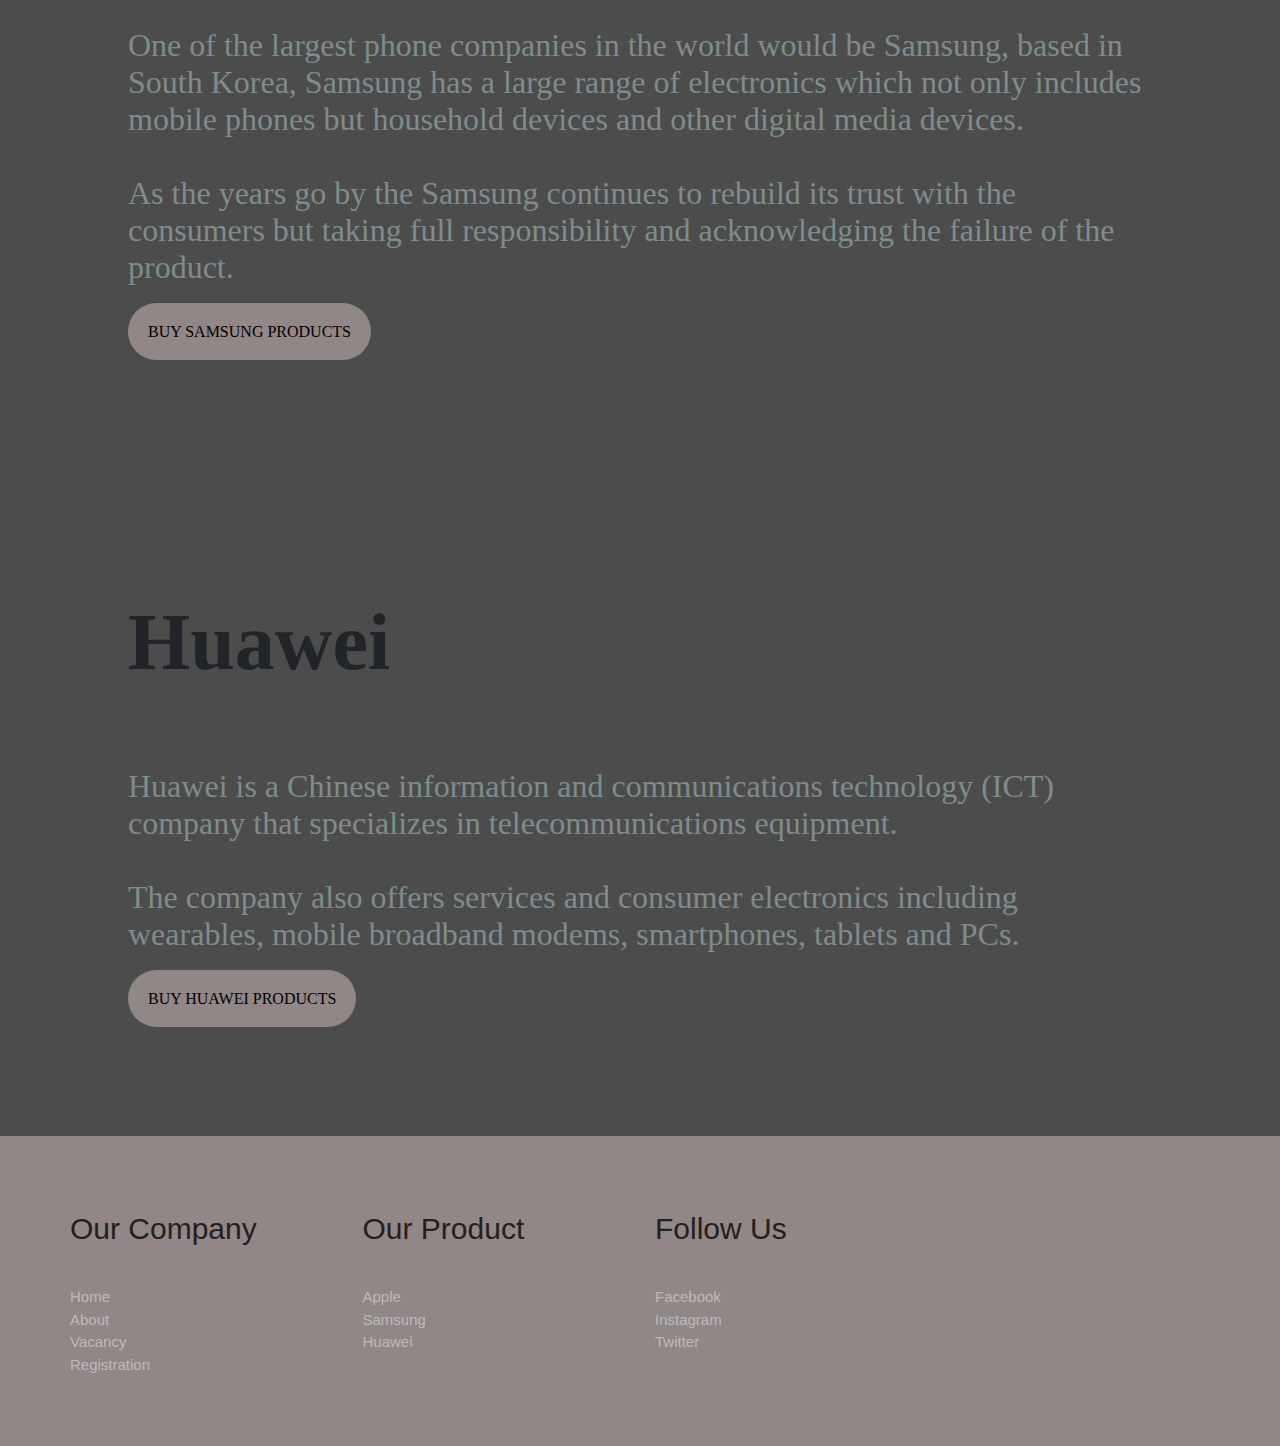
==== commit 08bde4fa: "i commit" ====
--- a/index.html
+++ b/index.html
@@ -11,18 +11,20 @@
 <body>
  
    <nav class="navigation">
-   
+    
     <ul class="links"> 
+        
        <nav class="t1"> <li class="ctn"><a href=""style="text-decoration:none;color:black" >Home</a></li></nav>
-       <nav class="t7">  <li class="ctn"><a href=""style="text-decoration:none;color:black">About</a></li></nav> 
-       <nav class="t2"> <li class="ctn"><a href="apple.htmlS"style="text-decoration:none;color:white">APPLE</a></li></nav> 
-       <nav class="t3">  <li class="ctn"><a href=""style="text-decoration:none;color:white" >SAMSUNG</a></li></nav> 
+       <nav class="t7">  <li class="ctn"><a href="about.html"style="text-decoration:none;color:black">About</a></li></nav> 
+       <nav class="t2"> <li class="ctn"><a href="apple.html"style="text-decoration:none;color:white">APPLE</a></li></nav> 
+       <nav class="t3">  <li class="ctn"><a href="samsung.html"style="text-decoration:none;color:white" >SAMSUNG</a></li></nav> 
         <nav class="t4"> <li class="ctn"><a href=""style="text-decoration:none;color:white" >HUAWEI</a></li></nav> 
-         <nav class="t5">  <li class="ctn"><a href=""style="text-decoration:none;color:black">Vacancy</a></li></nav> 
+         <nav class="t5">  <li class="ctn"><a href="nurislam.html"style="text-decoration:none;color:black">ContactUs</a></li></nav> 
          <nav class="t6">  <li class="ctn"><a href=""style="text-decoration:none;color:black">Registration</a></li></nav> 
          
     </ul>
 </nav> 
+<div class="qwerty">
 <header>
        
     <div class="head">
@@ -66,7 +68,7 @@
     <h2>Samsung </h2>
     <p></p>
 </div></a>
-<a href="huawei">
+<a href="#huawei">
 <div class="card0 card3">
     <h2>Huawei  </h2>
     <p></p>
@@ -159,6 +161,6 @@
        </div>
       </div>
    </footer>
- 
+</div>
  </body>
  </html>--- a/index.css
+++ b/index.css
@@ -333,21 +333,36 @@
     
 @media only screen and (max-width:850px) {
     .navigation{
-        padding: 0;
+        background:rgb(130, 130,135);
+        height: 100vh;
+        width: 100%;
+        top: 0;
+        right: 0;
+        text-align: center;
+        z-index: 2;
+        font-size: 21px;
     }
     
     
     .links{
         flex-direction: column;
-       
+        width: 100%;
+        height: 100vh;
         justify-content: center;
-        background-image:linear-gradient(rgba(0,0,0,0.7),rgba(0,0,0,0.7)), url(https://phonoteka.org/uploads/posts/2021-07/1625237947_13-phonoteka-org-p-belii-mramor-s-zolotom-oboi-oboi-krasivo-15.jpg);
        
     }
    
     .links li{
         margin:10px auto;
     }
+    .qwerty{
+        display: none;
+    }
+   .logo{
+    position: absolute;
+    top: 30px;
+    left: 30px;
+   }
    
     
 }